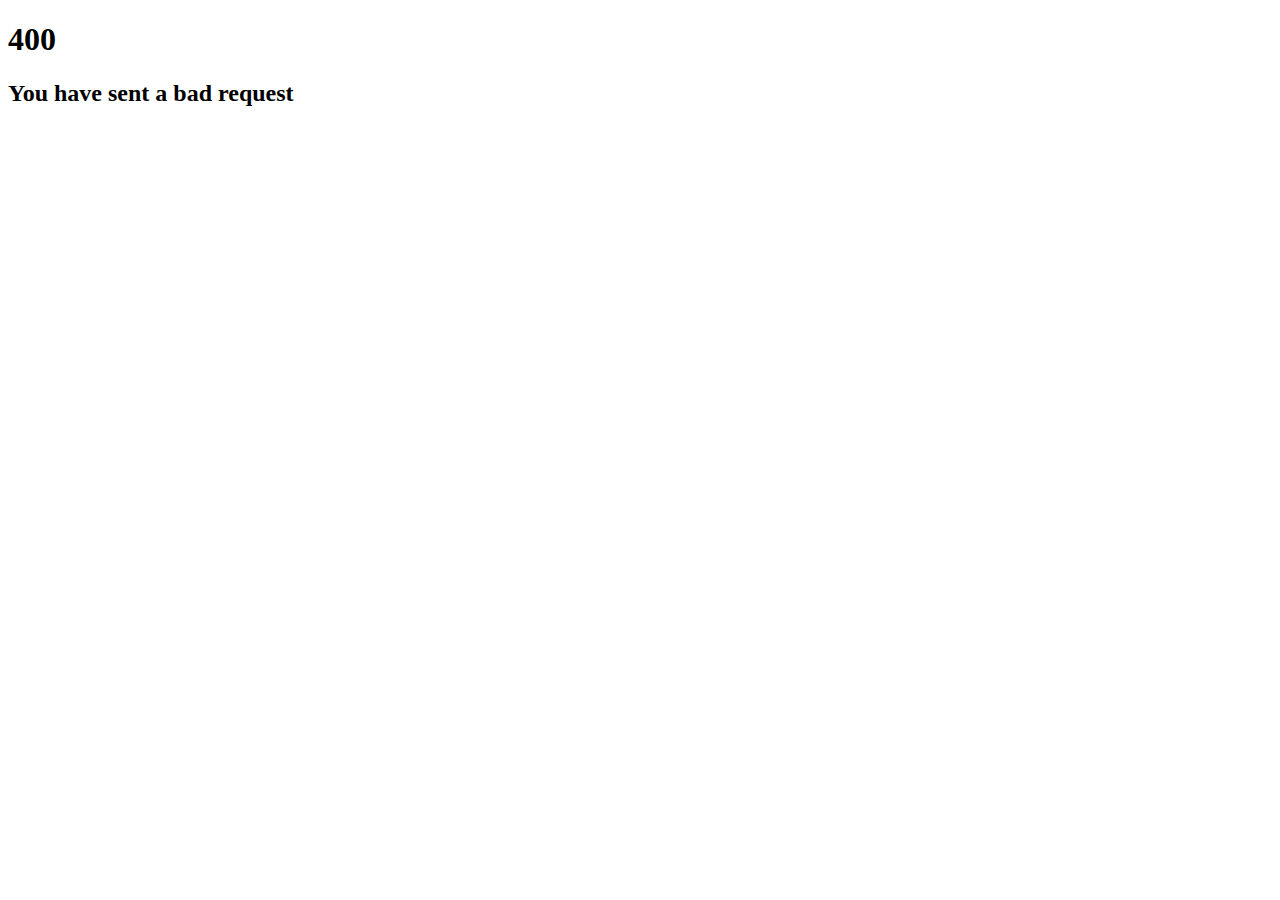
==== src/main/resources/templates/400err.html @ fec87082 "Exception Handler and 404 Page" ====
<!DOCTYPE html>
<html lang="en" xmlns:th="http://www.thymeleaf.org">
<head>
    <meta charset="UTF-8">
    <title>400</title>

</head>
<body>
<h1>400</h1>
<h2>You have sent a bad request</h2>
<h3 th:text="${exception.getMessage()}"></h3>
</body>
</html>
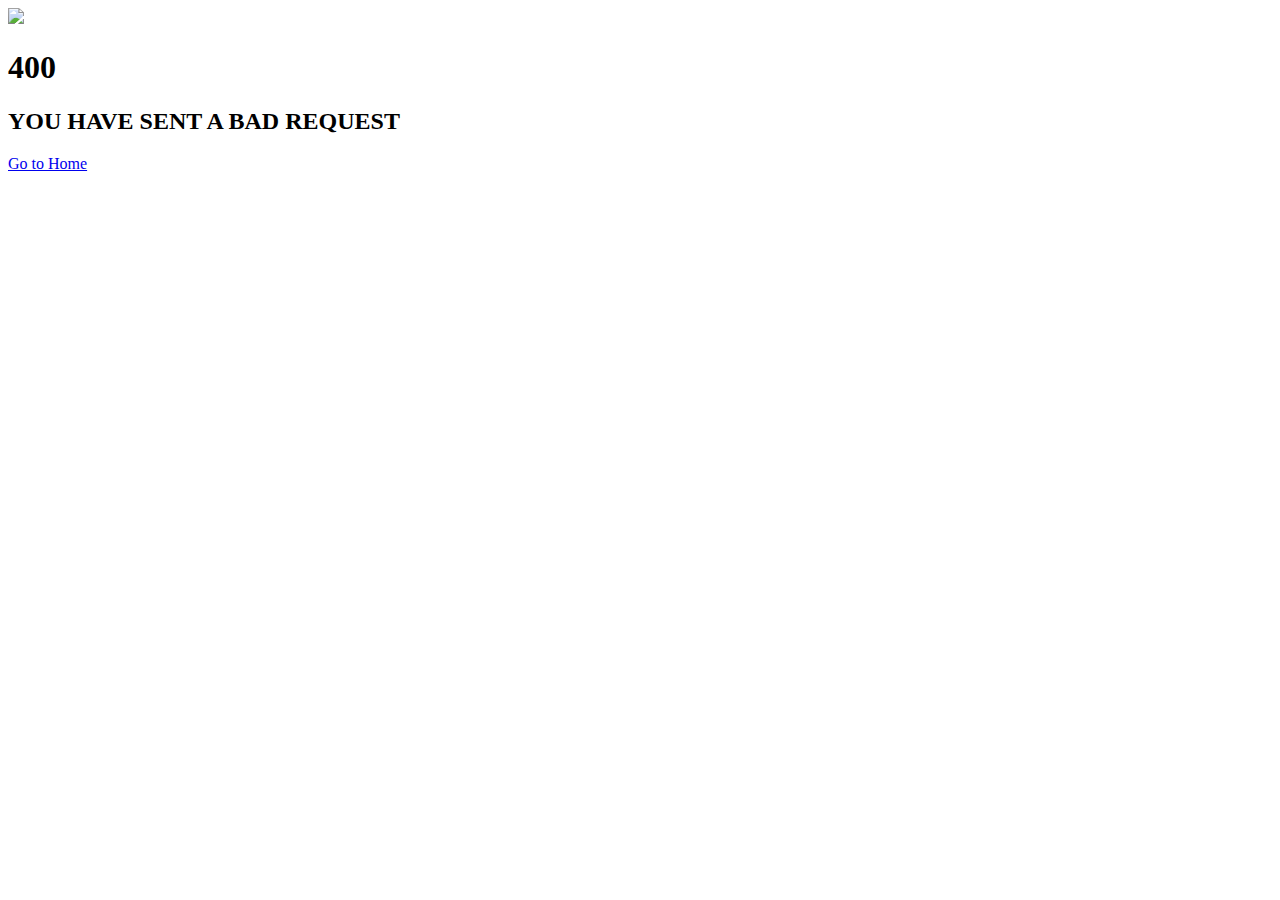
==== commit 38d5406c: "Updated 400 and 404 page" ====
--- a/src/main/resources/templates/400err.html
+++ b/src/main/resources/templates/400err.html
@@ -3,11 +3,29 @@
 <head>
     <meta charset="UTF-8">
     <title>400</title>
-
+    <th:block th:insert="fragments/layout::head"></th:block>
 </head>
 <body>
-<h1>400</h1>
-<h2>You have sent a bad request</h2>
-<h3 th:text="${exception.getMessage()}"></h3>
+<th:block th:insert="fragments/layout::header"></th:block>
+
+<div class="container-fluid">
+    <div class="row">
+        <div class="col-6">
+            <img src="/images/robot_thinking_animation.gif" class="img-fluid float-left" id="robot">
+        </div>
+        <div class="col-6 error">
+            <h1>400</h1>
+            <h2>YOU HAVE SENT A BAD REQUEST</h2>
+            <h3 th:text="${exception.getMessage()}"></h3>
+            <div class="col-md-6 offset-md-2" id="button-round-lg">
+                <a href="#" th:href="@{/}" class="btn btn-outline-primary btn-lg">Go to Home</a>
+            </div>
+        </div>
+    </div>
+</div>
+
+<th:block th:insert="fragments/layout::footer"></th:block>
+
+<th:block th:insert="fragments/layout::scripts"></th:block>
 </body>
 </html>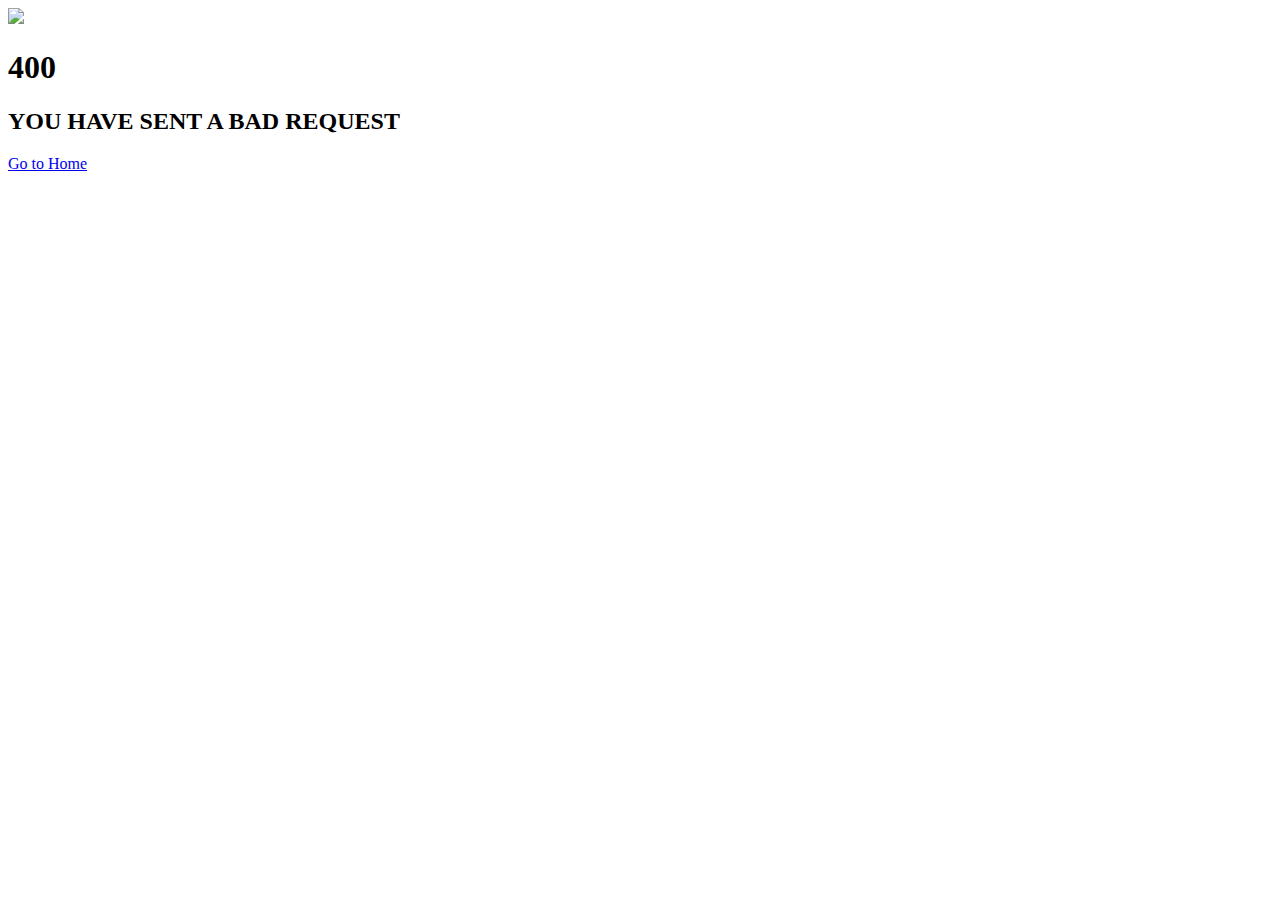
==== commit ba44de0d: "Added 500 Error Page" ====
--- a/src/main/resources/templates/400err.html
+++ b/src/main/resources/templates/400err.html
@@ -2,7 +2,7 @@
 <html lang="en" xmlns:th="http://www.thymeleaf.org">
 <head>
     <meta charset="UTF-8">
-    <title>400</title>
+    <title>Bad Request</title>
     <th:block th:insert="fragments/layout::head"></th:block>
 </head>
 <body>
